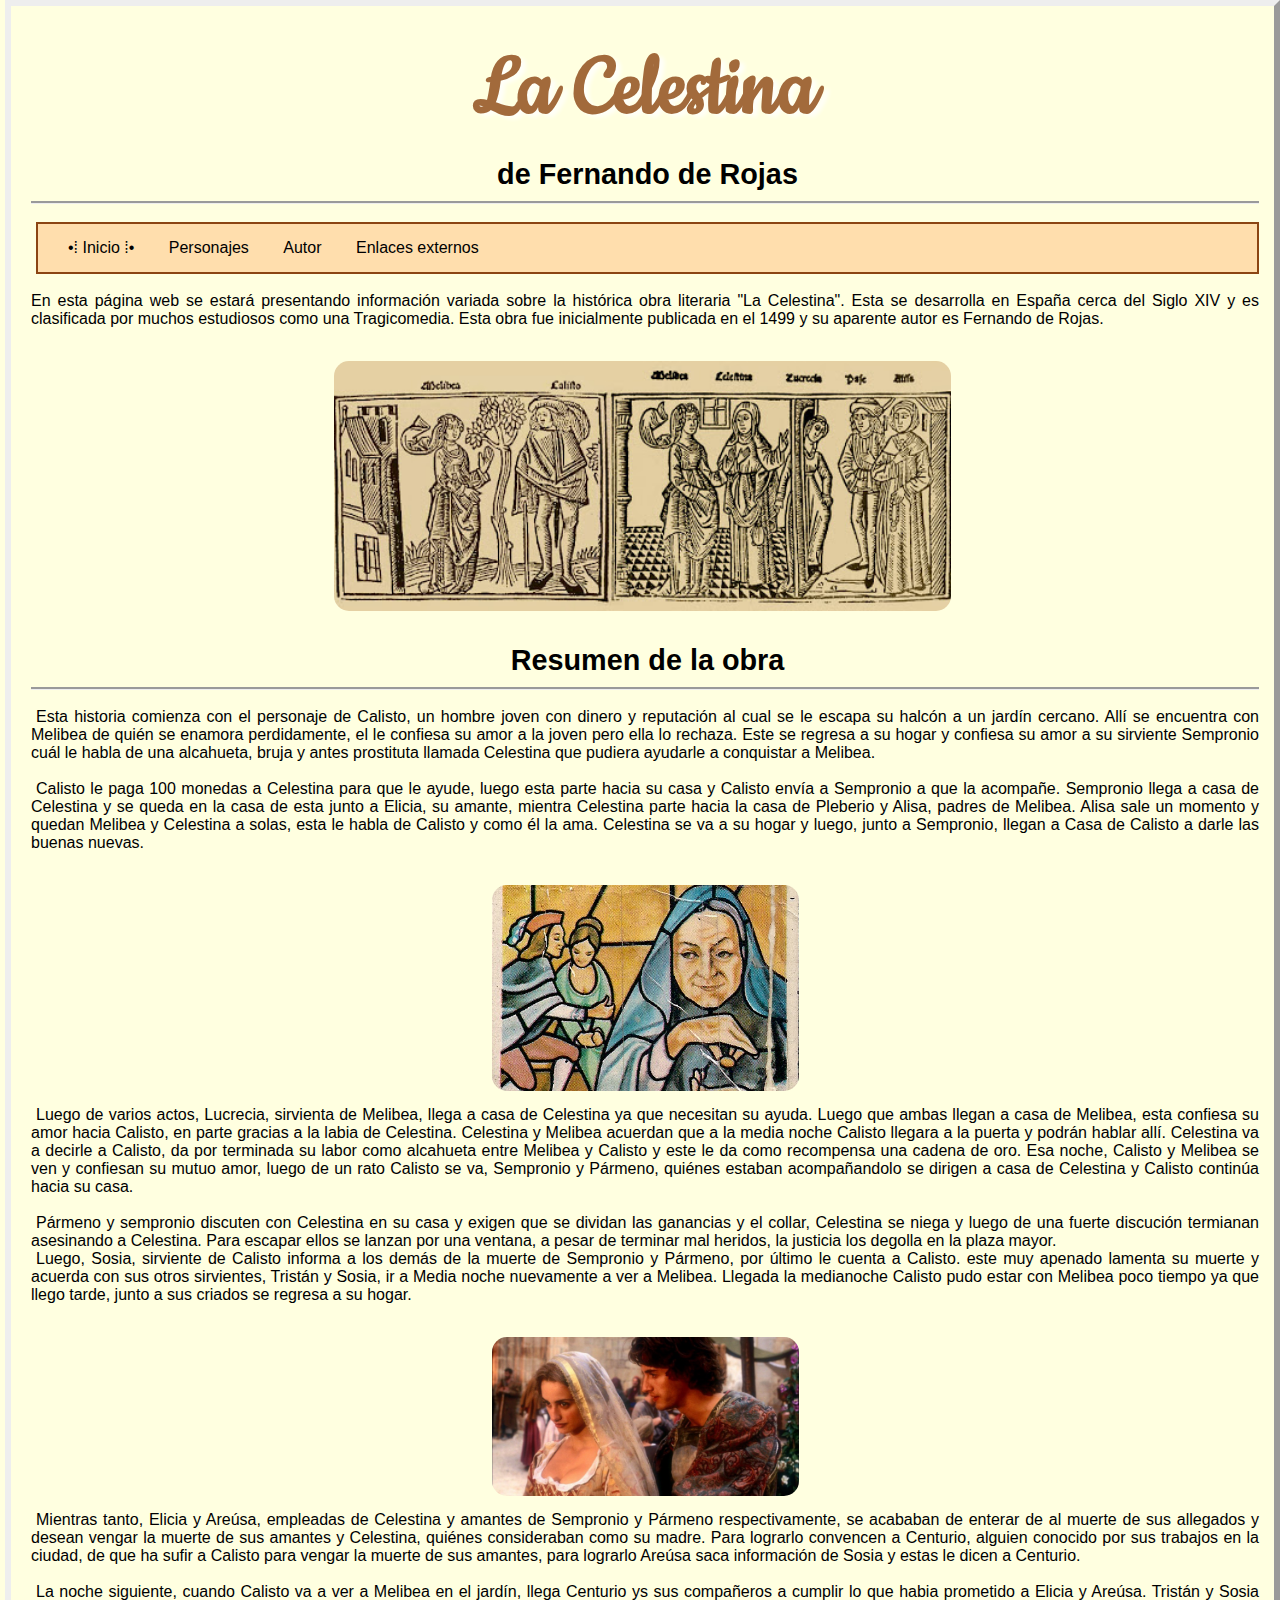
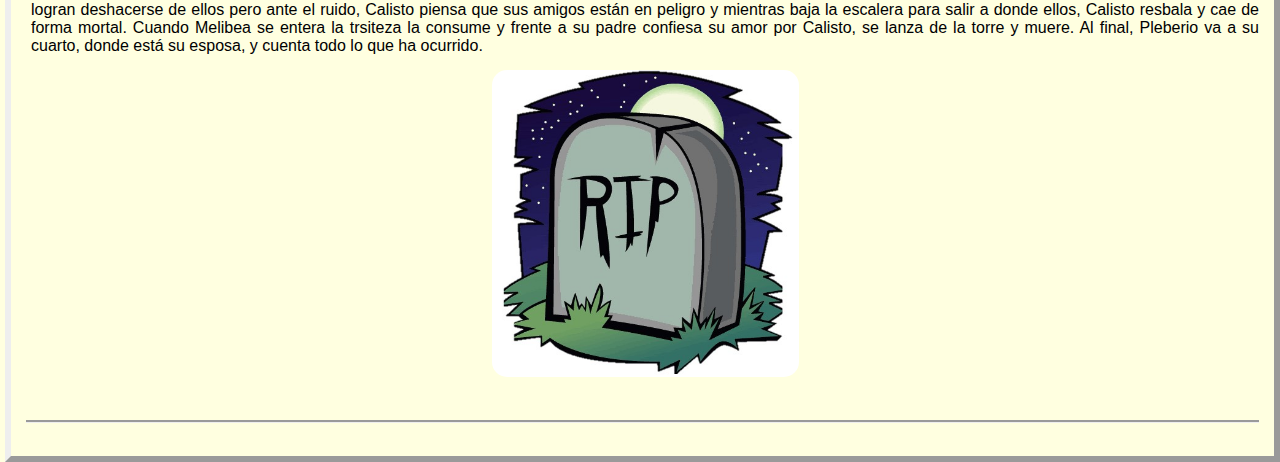
==== index.html @ c2e4219c "Add files via upload" ====
<!--
Escuela Secundaria de la Universidad de Puerto Rico
David I. Del Valle Ortiz
2021-022
Duodécimo grado
CCOM 1293
Profa. Jeannette Milland
21 de octubre de 2020
-->

<!DOCTYPE html>
<html>
	<head>
        <meta charset="UTF-8">
	  	<title>Inicio</title>
		<link type="text/css" rel="stylesheet" href="styles.css"/>
        <link rel="stylesheet" href="style.css">
        <link href="https://fonts.googleapis.com/css2?family=Cookie&display=swap" rel= "stylesheet">
	</head>
    <header>
      <h1>La Celestina</h1>
        <h2>de Fernando de Rojas</h2>
        <br>
      <nav>
        <ul>
          <li>•⁞ Inicio  ⁞•</li>
          <li><a href="personajes.html">Personajes</a></li>
          <li><a href="autor.html">Autor</a></li>
          <li><a href="enlacesexternos.html">Enlaces externos</a></li>
        </ul>
      </nav>
    </header>
		<body>	
		
  		<br>
  		<p>
  		  En esta página web se estará presentando información variada sobre la histórica obra literaria "La Celestina". Esta se desarrolla en España cerca del Siglo XIV y es clasificada por muchos estudiosos como una Tragicomedia. Esta obra fue inicialmente publicada en el 1499 y su aparente autor es Fernando de Rojas. 
  		</p>
            <br>
  		
	    <img src="celestina1.jpg" alt="celestina1" width="50%" class="center1" />
            <br>
			<ul>
  		 
        <h2>Resumen de la obra</h2>
        <br>
        <p2>Esta historia comienza con el personaje de Calisto, un hombre joven con dinero y reputación al cual se le escapa su halcón a un jardín cercano. Allí se encuentra con Melibea de quién se enamora perdidamente, el le confiesa su amor a la joven pero ella lo rechaza. Este se regresa a su hogar y confiesa su amor a su sirviente Sempronio cuál le habla de una alcahueta, bruja y antes prostituta llamada Celestina que pudiera ayudarle a conquistar a Melibea. <br></p2>
        <br>
  		<p2>Calisto le paga 100 monedas a Celestina para que le ayude, luego esta parte hacia su casa y Calisto envía a Sempronio a que la acompañe. Sempronio llega a casa de Celestina y se queda en la casa de esta junto a Elicia, su amante, mientra Celestina parte hacia la casa de Pleberio y Alisa, padres de Melibea. Alisa sale un momento y quedan Melibea y Celestina a solas, esta le habla de Calisto y como él la ama. Celestina se va  a su hogar y luego, junto a Sempronio, llegan a Casa de Calisto a darle las buenas nuevas.</p2><br>
        <br>
                <img src="celestina5.jpg" alt="celestina5" width="50%" class="center2" />  
        <p2>Luego de varios actos, Lucrecia, sirvienta de Melibea, llega a casa de Celestina ya que necesitan su ayuda. Luego que ambas llegan a casa de Melibea, esta confiesa su amor hacia Calisto, en parte gracias a la labia de Celestina. Celestina y Melibea acuerdan que a la media noche Calisto llegara a la puerta y podrán hablar allí. Celestina va a decirle a Calisto, da por terminada su labor como alcahueta entre Melibea y Calisto y este le da como recompensa una cadena de oro. Esa noche, Calisto y Melibea se ven y confiesan su mutuo amor, luego de un rato Calisto se va, Sempronio y Pármeno, quiénes estaban acompañandolo se dirigen a casa de Celestina y Calisto continúa hacia su casa. </p2><br>
        <br>
        <p2>Pármeno y sempronio discuten con Celestina en su casa y exigen que se dividan las ganancias y el collar, Celestina se niega y luego de una fuerte discución termianan asesinando a Celestina. Para escapar ellos se lanzan por una ventana, a pesar de terminar mal heridos, la justicia los degolla en la plaza mayor.</p2>
            <br>
    
        <p2>Luego, Sosia, sirviente de Calisto informa a los demás de la muerte de Sempronio y Pármeno, por último le cuenta a Calisto. este muy apenado lamenta su muerte y acuerda con  sus otros sirvientes, Tristán y Sosia, ir a Media noche nuevamente a ver a Melibea. Llegada la medianoche Calisto pudo estar con Melibea poco tiempo ya que llego tarde, junto a sus criados se regresa a su hogar.</p2><br>
        <br>
                <img src="celestina4.jpeg" alt="celestina4" width="50%" class="center2" /> 
        <p2>Mientras tanto, Elicia y Areúsa, empleadas de Celestina y amantes de Sempronio y Pármeno respectivamente, se acababan de enterar de al muerte de sus allegados y desean vengar la muerte de sus amantes y Celestina, quiénes consideraban como su madre. Para lograrlo convencen a Centurio, alguien conocido por sus trabajos en la ciudad, de que ha sufir a Calisto para vengar la muerte de sus amantes, para lograrlo Areúsa saca información de Sosia y estas le dicen a Centurio.</p2><br>
        <br>
        <p2>La noche siguiente, cuando Calisto va a ver a Melibea en el jardín, llega Centurio ys sus compañeros a cumplir lo que habia prometido a Elicia y Areúsa. Tristán y Sosia logran  deshacerse de ellos pero ante el ruido, Calisto piensa que sus amigos están en peligro y mientras baja la escalera para salir a donde ellos, Calisto resbala y cae de forma mortal. Cuando Melibea se entera la trsiteza la consume y frente a su padre confiesa su amor por Calisto, se lanza de la torre y muere. Al final, Pleberio va a su cuarto, donde está su esposa, y cuenta todo lo que ha ocurrido.</p2>
            <img src="celestina6.jpg" alt="celestina6" width="50%" class="center2" /> 

       <br>
            </ul>
        <h2> </h2>
    </body>
    <footer>
    <p2><br></p2>
    </footer>
</html>
---- style.css ----
/*h1{
    font-size: 4rem;
    font-family:;
    padding:10px;
    color:darkblue;
    text-align: center;
    padding-bottom:0px;
}*/

*{
    margin:0;
    padding: 0;
}
h1 {
  text-align: center;
  font-size: 6rem;
  font-family: "Cookie";
  padding: 10px;
  margin: 5px;
  z-index: 1;
  opacity: 0.8;
    color: saddlebrown;
    text-shadow: 5px 3px 4px white
}
h2{
    font-size:1.8rem;
    border-bottom-style: groove;
    text-align: center;
    padding-top: 0px;
    padding-bottom: 10px
}

body {
  background-color: lightyellow;
  border-style: outset;
  border-width: 6px;
  padding: 15px;
  font-family:Arial;
}

nav ul {
  background-color: navajowhite;
  border-style: solid;
  border-color: saddlebrown;
  border-width: 2px;
  padding: 15px;
  /*border-radius: 10px;*/
}
nav ul li {
  list-style-type: none;
  display: inline;
  margin-right: 10px;
  margin-left: 10px;
}
nav ul li a {
  text-decoration: none;
  color: black;
}
img {
  border-radius: 30px;
}
*{
    padding-left: 5px;
    text-align: justify;
}
.center1 {
  display: block;
  margin-left: auto;
  margin-right: auto;
  width: 50%;
    padding:15px;
}
.center2 {
  display: block;
  margin-left: auto;
  margin-right: auto;
  width: 25%;
    padding:15px;
}
.center3 {
  display:inline;
  margin-left: auto;
  margin-right: auto;
  width: 25%;
    padding:15px;
}
h3{
    text-align: center
}
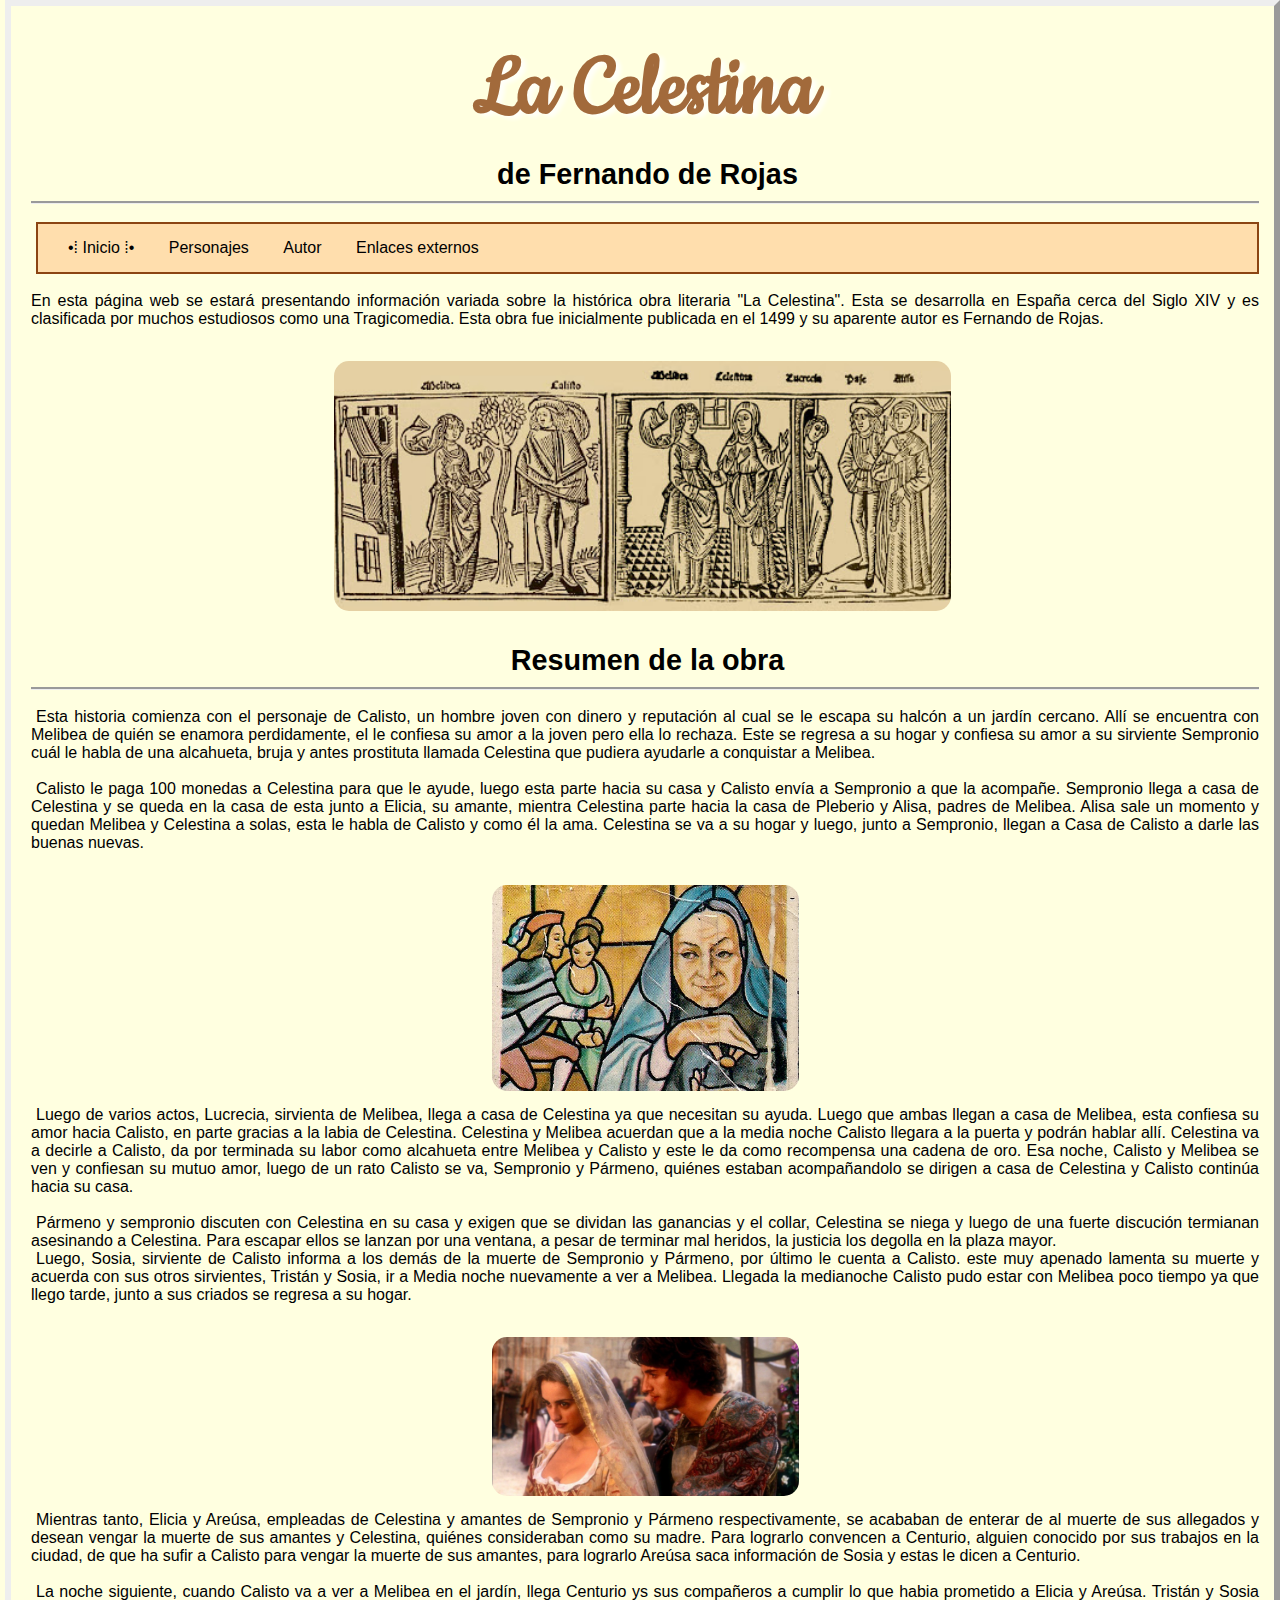
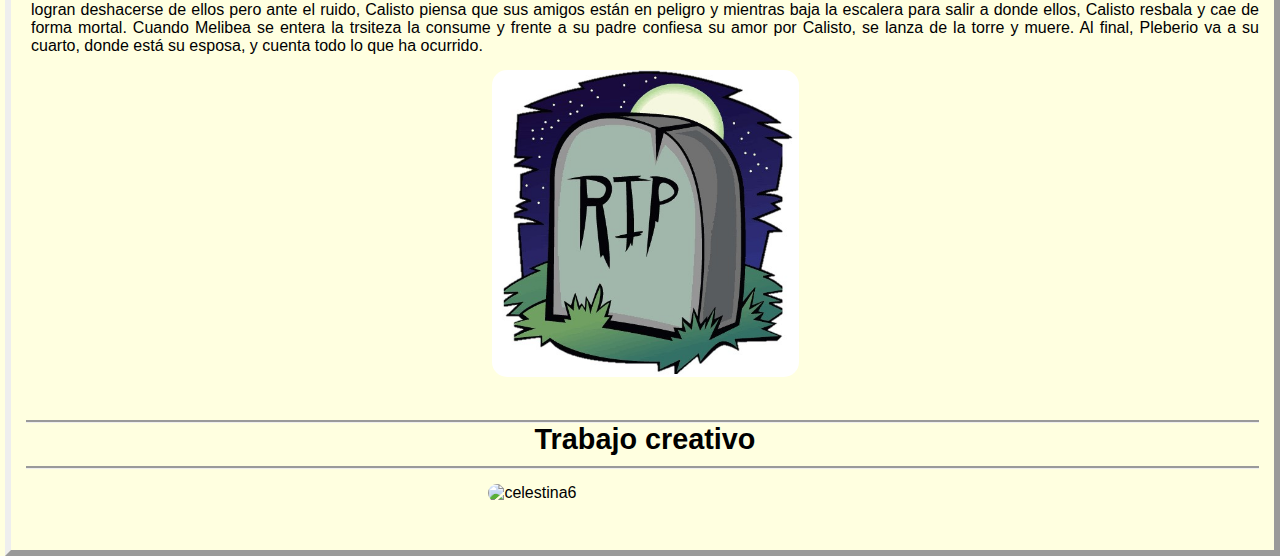
==== commit 17a3569c: "Update index.html" ====
--- a/index.html
+++ b/index.html
@@ -61,12 +61,15 @@
         <br>
         <p2>La noche siguiente, cuando Calisto va a ver a Melibea en el jardín, llega Centurio ys sus compañeros a cumplir lo que habia prometido a Elicia y Areúsa. Tristán y Sosia logran  deshacerse de ellos pero ante el ruido, Calisto piensa que sus amigos están en peligro y mientras baja la escalera para salir a donde ellos, Calisto resbala y cae de forma mortal. Cuando Melibea se entera la trsiteza la consume y frente a su padre confiesa su amor por Calisto, se lanza de la torre y muere. Al final, Pleberio va a su cuarto, donde está su esposa, y cuenta todo lo que ha ocurrido.</p2>
             <img src="celestina6.jpg" alt="celestina6" width="50%" class="center2" /> 
-
        <br>
             </ul>
         <h2> </h2>
+			<h2> Trabajo creativo</h2>
+			<img src="creativo.jpg" alt="celestina6" width="50%" class="center2" />
+			
+			
     </body>
     <footer>
     <p2><br></p2>
     </footer>
-</html>+</html>
--- a/style.css
+++ b/style.css
@@ -84,6 +84,16 @@
   width: 25%;
     padding:15px;
 }
+.center4 {
+  display:block;
+  margin-left: auto;
+  margin-right: auto;
+  width: 15%;
+    padding:15px;
+}
 h3{
     text-align: center
 }
+h4{
+    text-align:center;
+}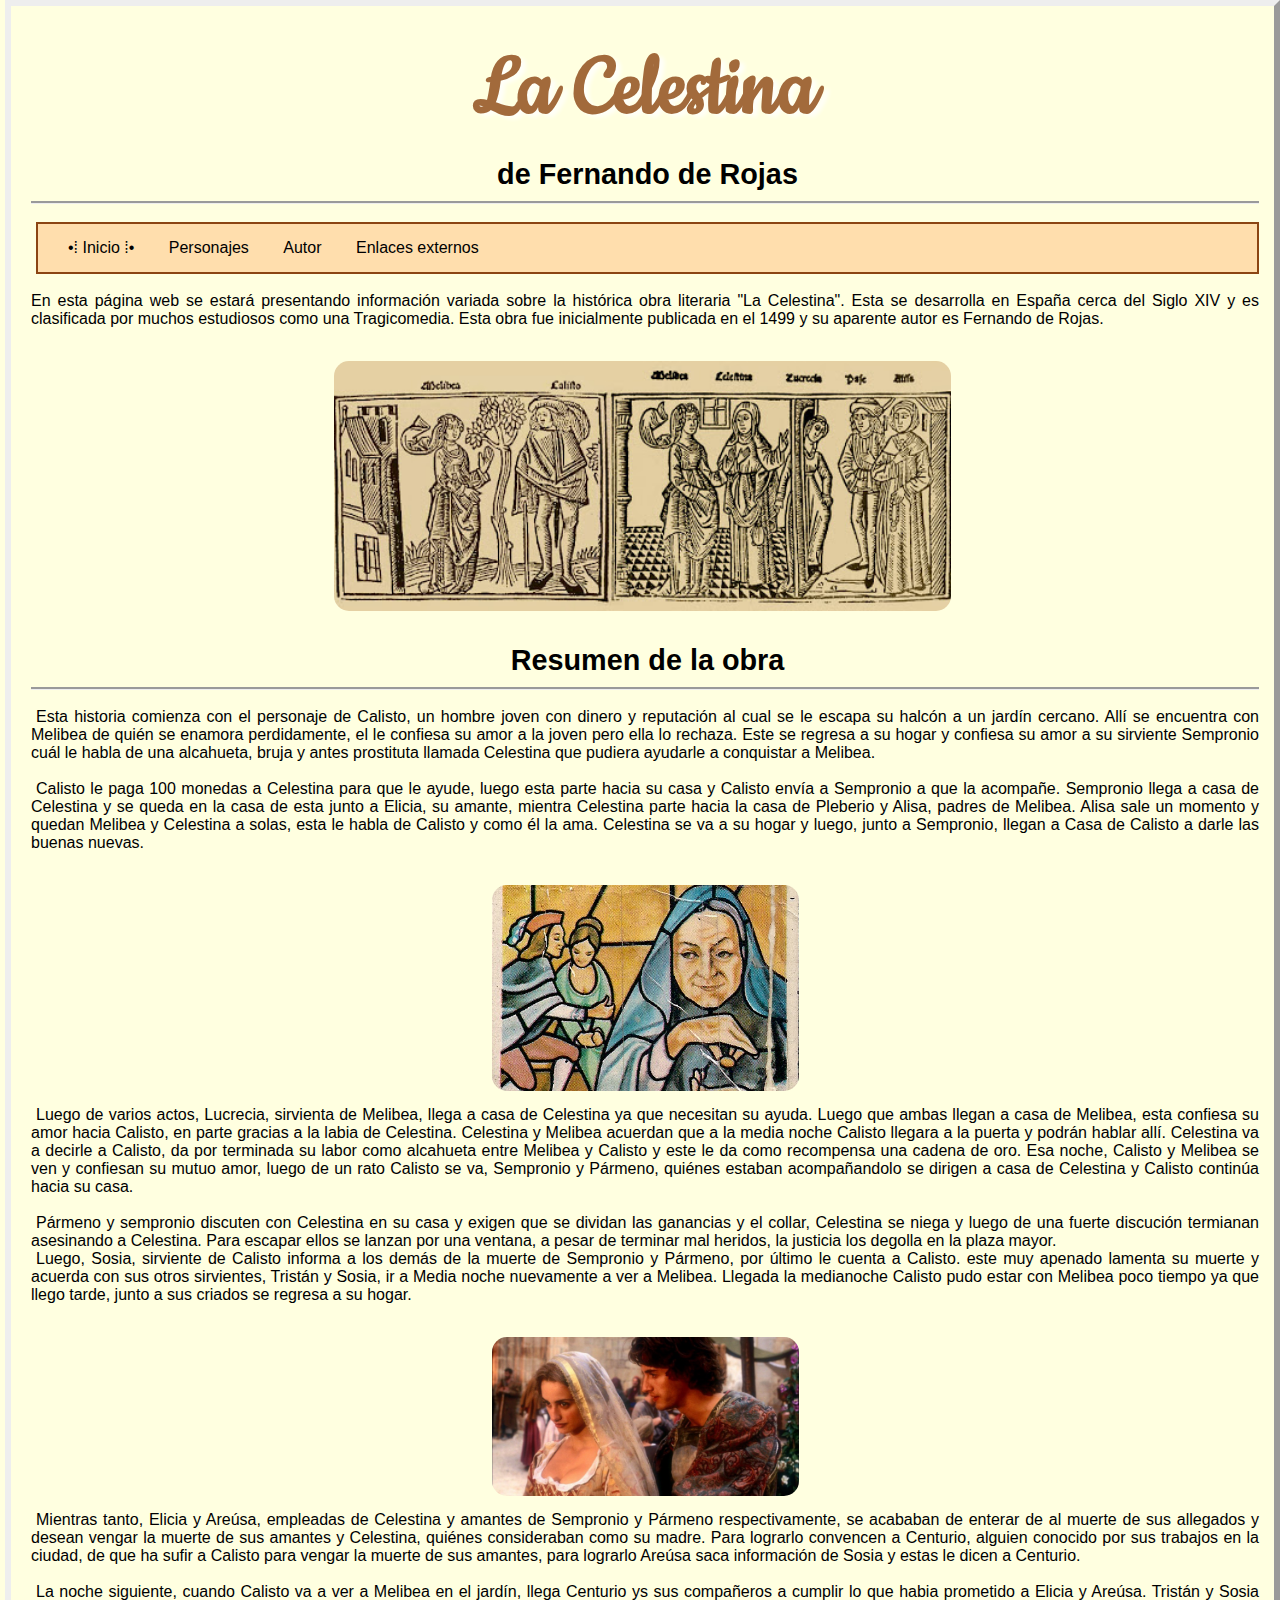
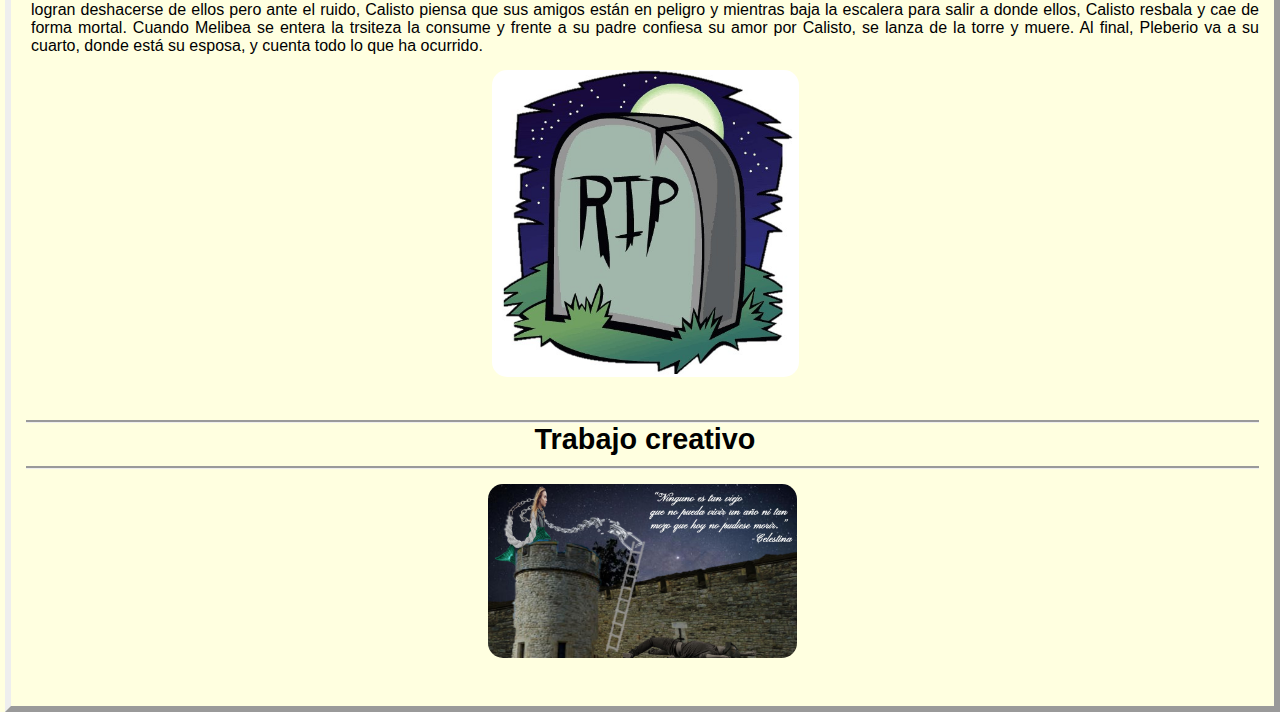
==== commit f4cc48c4: "Update index.html" ====
--- a/index.html
+++ b/index.html
@@ -64,8 +64,8 @@
        <br>
             </ul>
         <h2> </h2>
-			<h2> Trabajo creativo</h2>
-			<img src="creativo.jpg" alt="celestina6" width="50%" class="center2" />
+	<h2> Trabajo creativo</h2>
+	<img src="creativo.JPG" alt="celestina10" width="50%" class="center2" />
 			
 			
     </body>
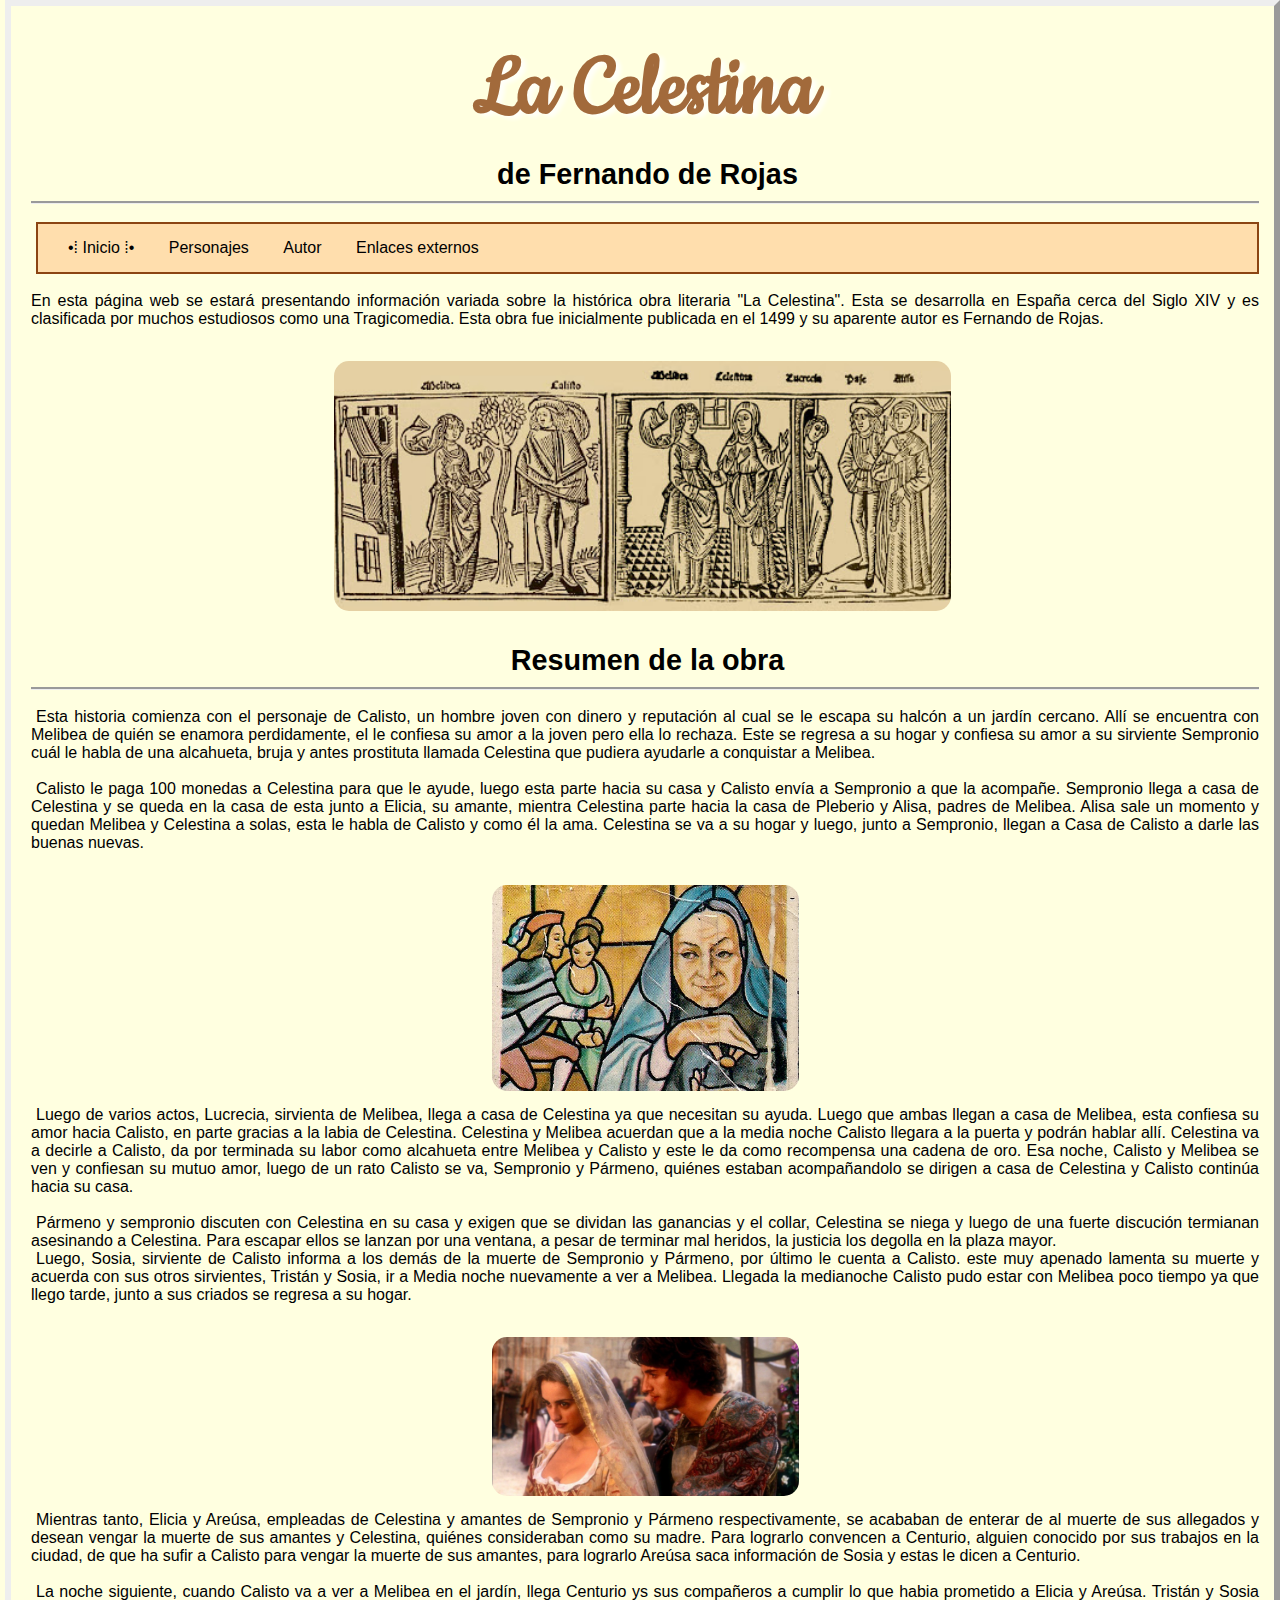
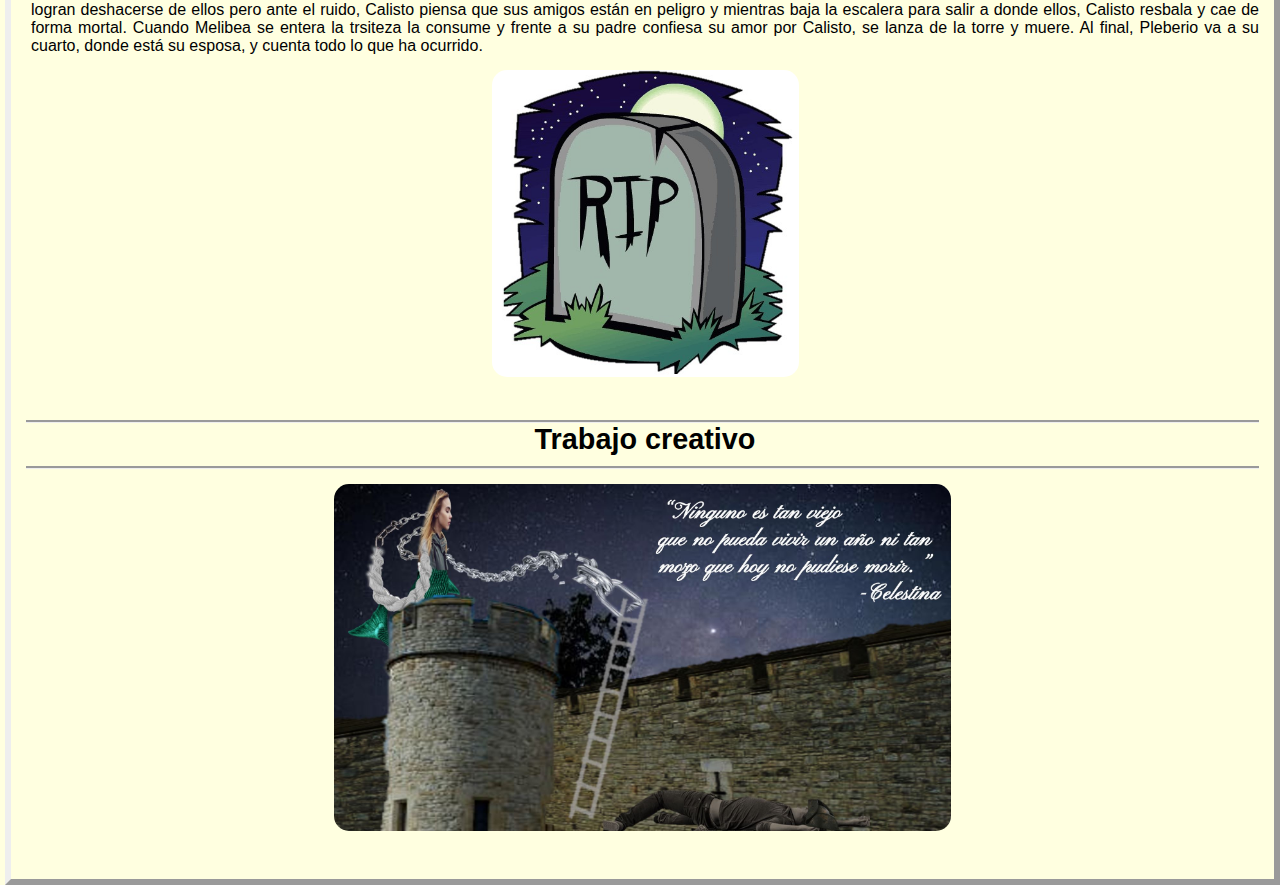
==== commit f1f99451: "Update index.html" ====
--- a/index.html
+++ b/index.html
@@ -65,7 +65,7 @@
             </ul>
         <h2> </h2>
 	<h2> Trabajo creativo</h2>
-	<img src="creativo.JPG" alt="celestina10" width="50%" class="center2" />
+	<img src="creativo.JPG" alt="celestina10" width="50%" class="center1" />
 			
 			
     </body>
